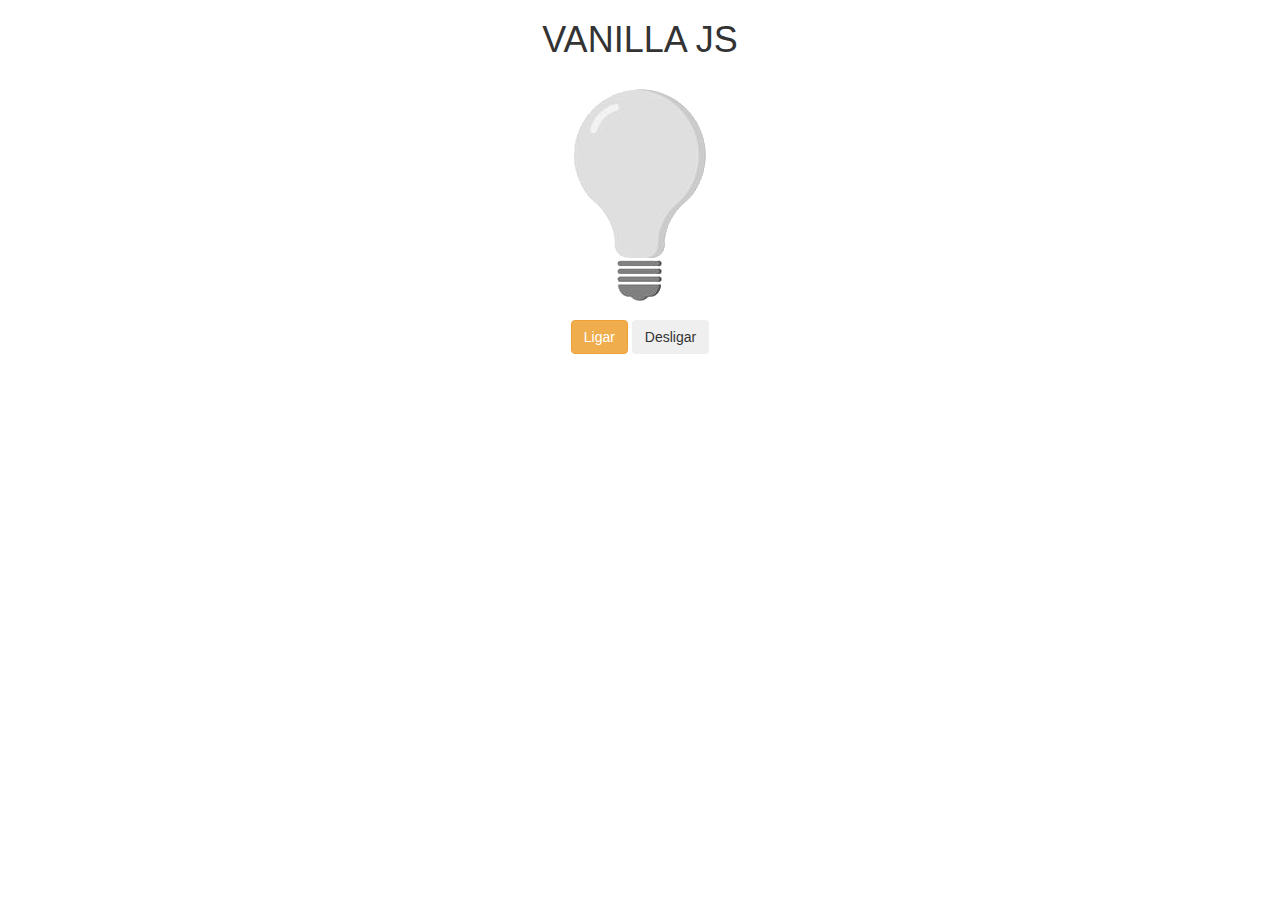
==== desafio_lampada/index.html @ 157b1df8 "mini projeto lampada" ====
<!DOCTYPE html>
<html lang="en">
<head>
    <meta charset="UTF-8">    
    <meta name="viewport" content="width=device-width, initial-scale=1.0">
    <title>Lâmpada</title>
    <link rel="stylesheet" href="css/bootstrap.min.css">
    <link href="css/style.css" rel="stylesheet">
</head>
<body>
    <header>
        <h1>VANILLA JS</h1>
    </header>
    <main>
        <div>
            <img id="lamp" src="img/desligada.png" alt="lâmpada desligada">
        </div>
        <div>
            <button id="turnOn" class="btn btn-warning">Ligar</button>
            <button id="turnOff" class="btn btn-secondary">Desligar</button>
        </div>
    </main>

    <script src="js/script.js"></script>
</body>
</html>
---- desafio_lampada/css/style.css ----
header, main {
    display: flex;
    flex-direction: column;
    align-items: center;
}
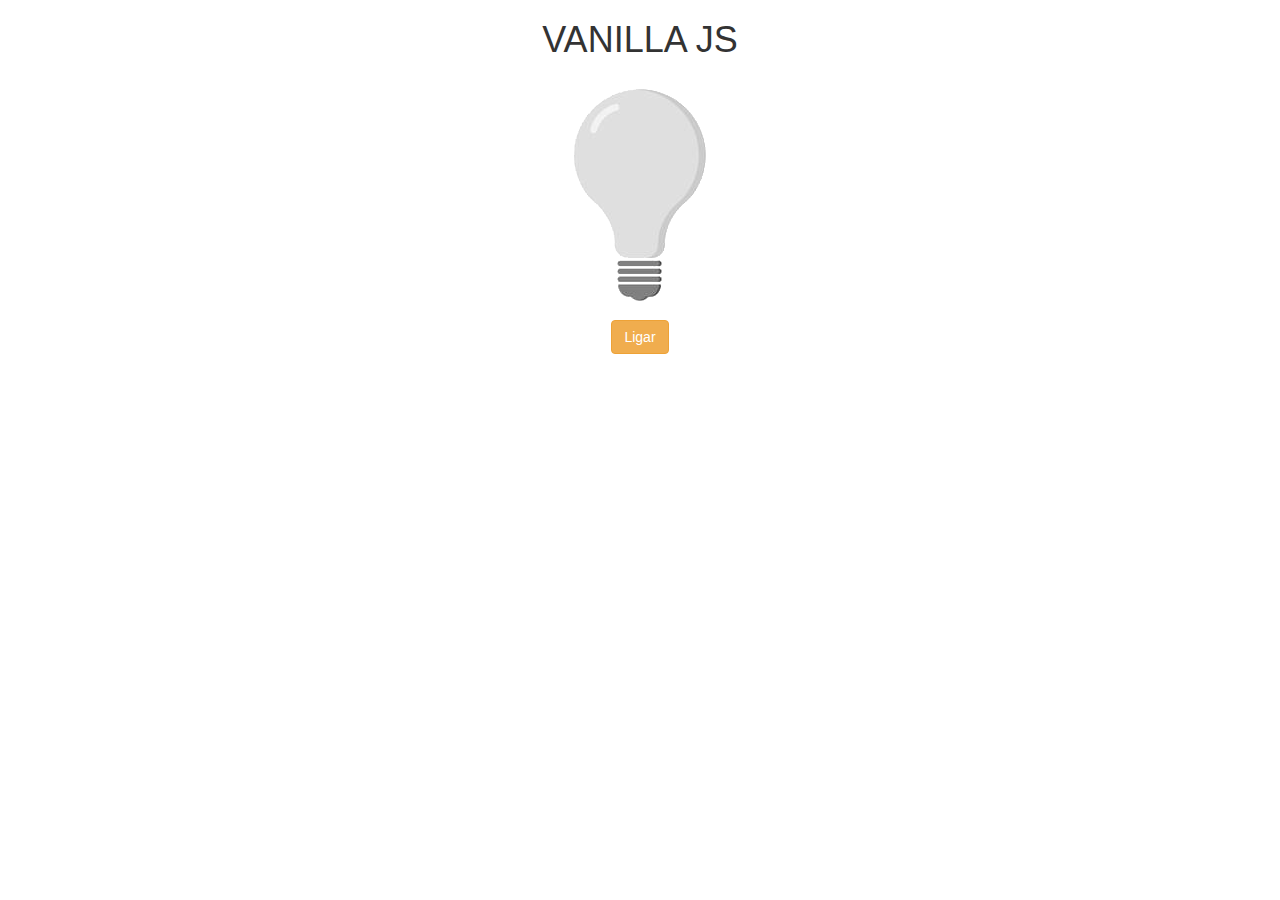
==== commit 1089e56c: "criado único botão responsavel por ligar/desligar lâmpada" ====
--- a/desafio_lampada/index.html
+++ b/desafio_lampada/index.html
@@ -16,8 +16,7 @@
             <img id="lamp" src="img/desligada.png" alt="lâmpada desligada">
         </div>
         <div>
-            <button id="turnOn" class="btn btn-warning">Ligar</button>
-            <button id="turnOff" class="btn btn-secondary">Desligar</button>
+            <button id="status" class="btn btn-warning">Ligar</button>            
         </div>
     </main>
 
